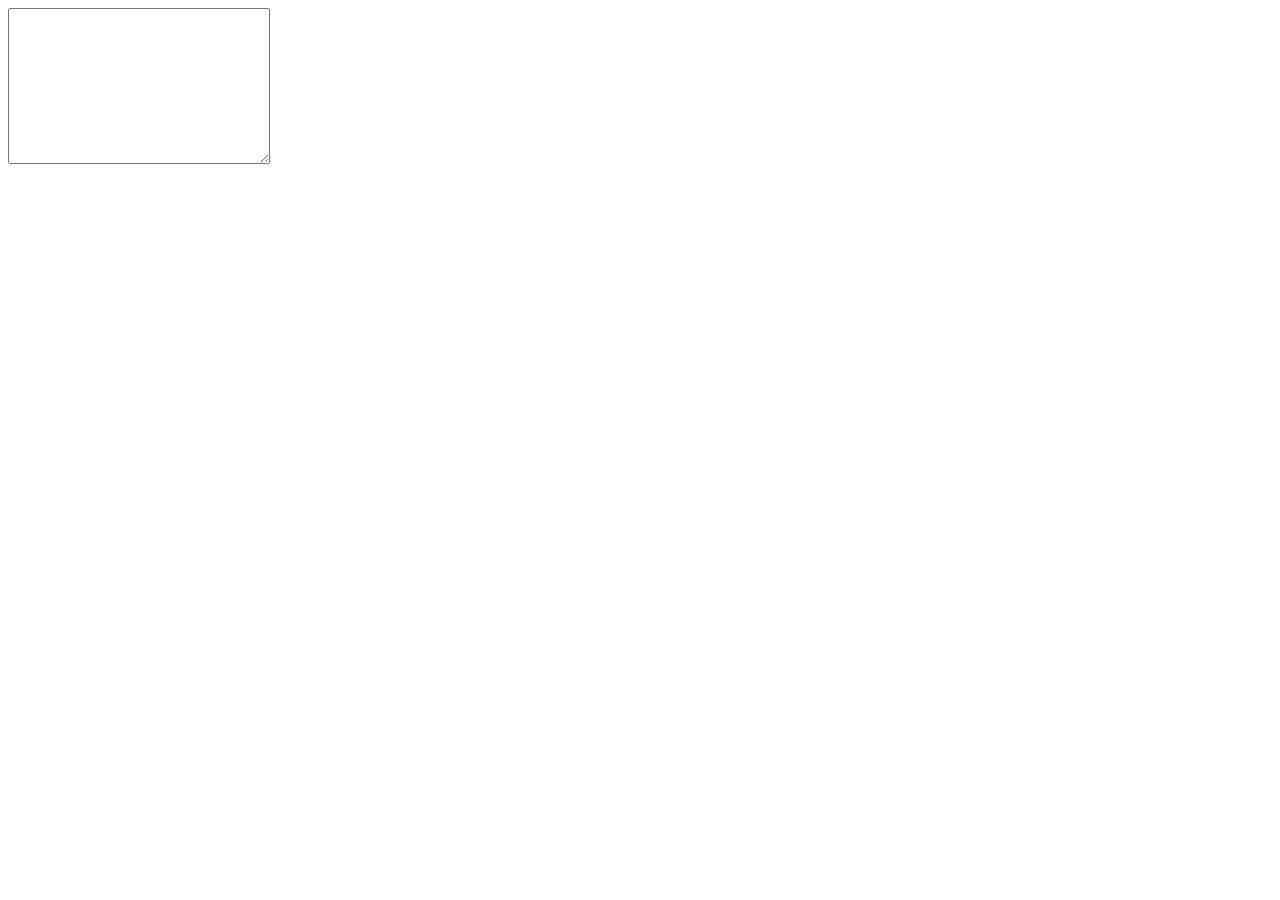
==== checker/index.html @ 421d1207 "make index" ====
<!DOCTYPE html>
<html lang="ja">
<head>
  <meta charset="UTF-8">
  <title>Comment Form</title>
</head>
<body>
  <div class="container">
    <textarea id="" name="" cols="30" rows="10"></textarea>
  </div>
</body>
</html>
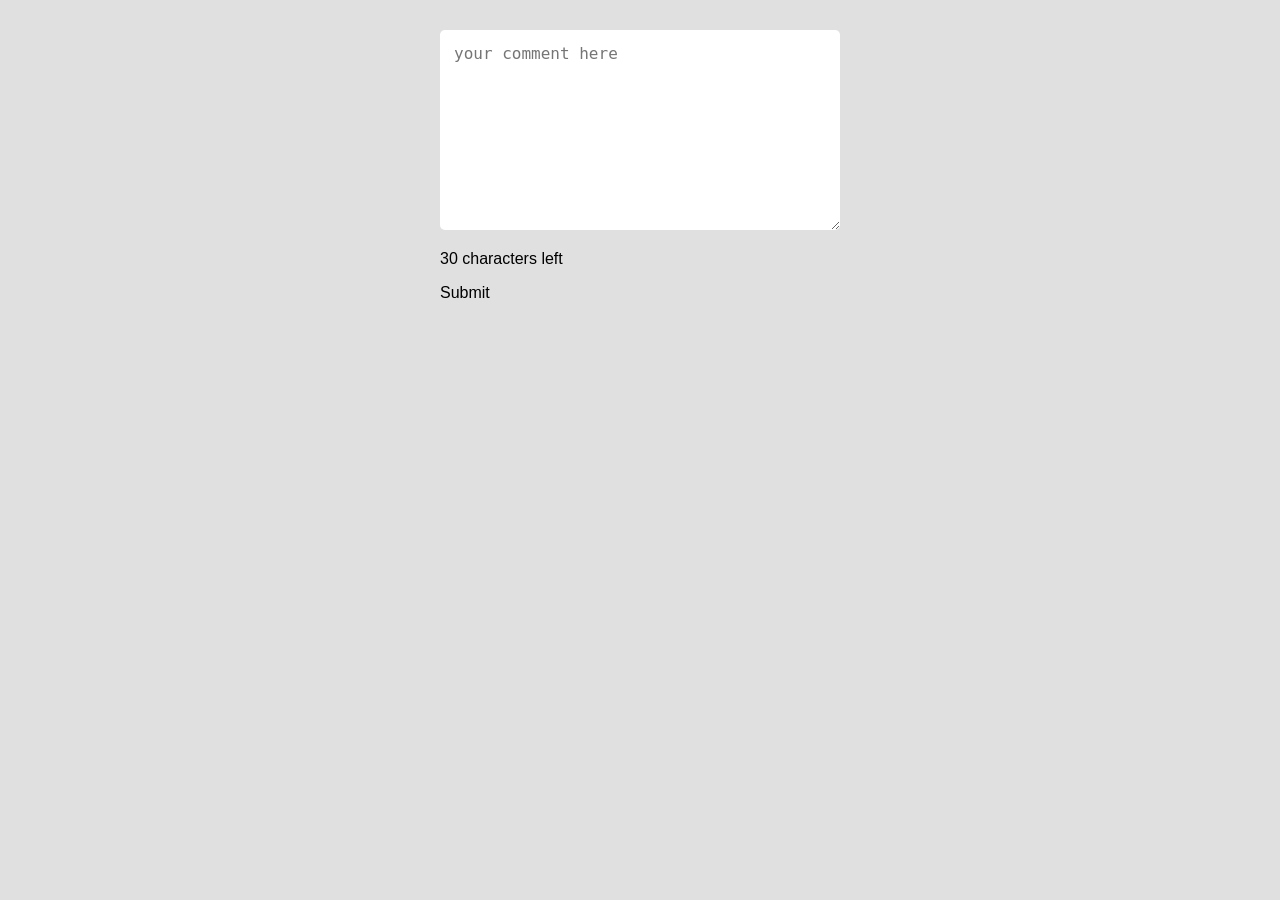
==== commit eed52c26: "make textarea" ====
--- a/checker/index.html
+++ b/checker/index.html
@@ -3,10 +3,13 @@
 <head>
   <meta charset="UTF-8">
   <title>Comment Form</title>
+  <link rel="stylesheet" href="css/styles.css">
 </head>
 <body>
   <div class="container">
-    <textarea id="" name="" cols="30" rows="10"></textarea>
+    <textarea id="comment" placeholder="your comment here"></textarea>
+    <p><span id="label">30</span> characters left</p>
+    <div class="btn">Submit</div>
   </div>
 </body>
 </html>
--- a/checker/css/styles.css
+++ b/checker/css/styles.css
@@ -0,0 +1,26 @@
+@charset "UTF-8";
+
+body {
+  font-family: Verdana, sans-serif;
+  font-size: 16px;
+  background: #e0e0e0;
+}
+
+.container {
+  width: 400px;
+  margin: 30px auto;
+}
+
+textarea {
+  width: 400px;
+  box-sizing: border-box;
+  height: 200px;
+  padding: 14px;
+  font-size: 16px;
+  border: none;
+  border-radius: 5px;
+}
+
+textarea:focus {
+  outline: none;
+}
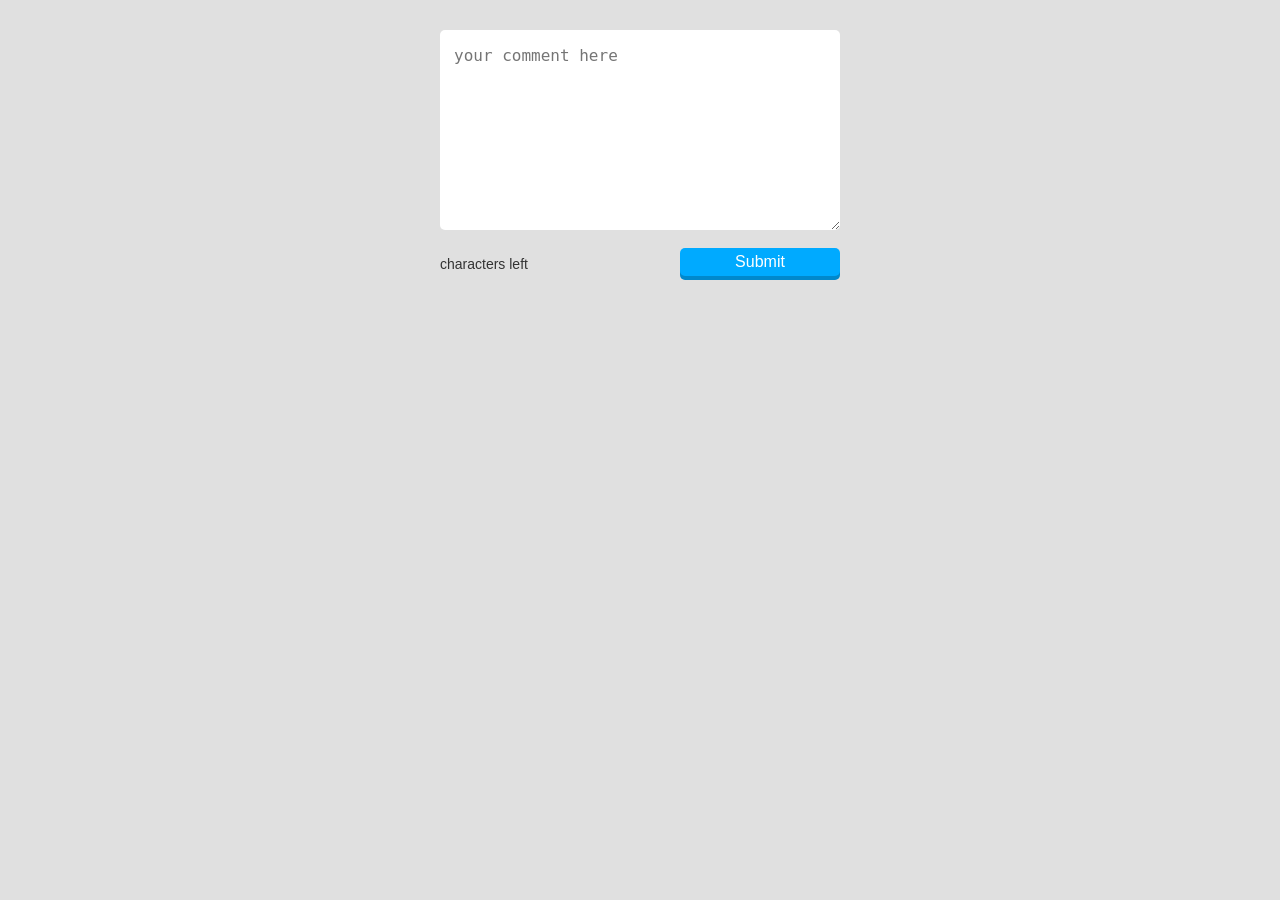
==== commit 6cd3796e: "get label" ====
--- a/checker/index.html
+++ b/checker/index.html
@@ -8,8 +8,9 @@
 <body>
   <div class="container">
     <textarea id="comment" placeholder="your comment here"></textarea>
-    <p><span id="label">30</span> characters left</p>
     <div class="btn">Submit</div>
+    <p><span id="label"></span> characters left</p>
   </div>
+  <script src="js/main.js"></script>
 </body>
 </html>
--- a/checker/css/styles.css
+++ b/checker/css/styles.css
@@ -19,8 +19,34 @@
   font-size: 16px;
   border: none;
   border-radius: 5px;
+  margin-bottom: 14px;
+  line-height: 1.5;
 }
 
 textarea:focus {
   outline: none;
 }
+
+p {
+  color: #333;
+  font-size: 14px;
+  margin: 0;
+  padding-top: 8px;
+}
+
+#label {
+  font-weight: bold;
+}
+
+.btn {
+  display: inline-block;
+  width: 150px;
+  background: #00aaff;
+  padding: 5px;
+  color: #fff;
+  border-radius: 5px;
+  text-align: center;
+  cursor: pointer;
+  box-shadow: 0 4px 0 #0088cc;
+  float: right;
+}
